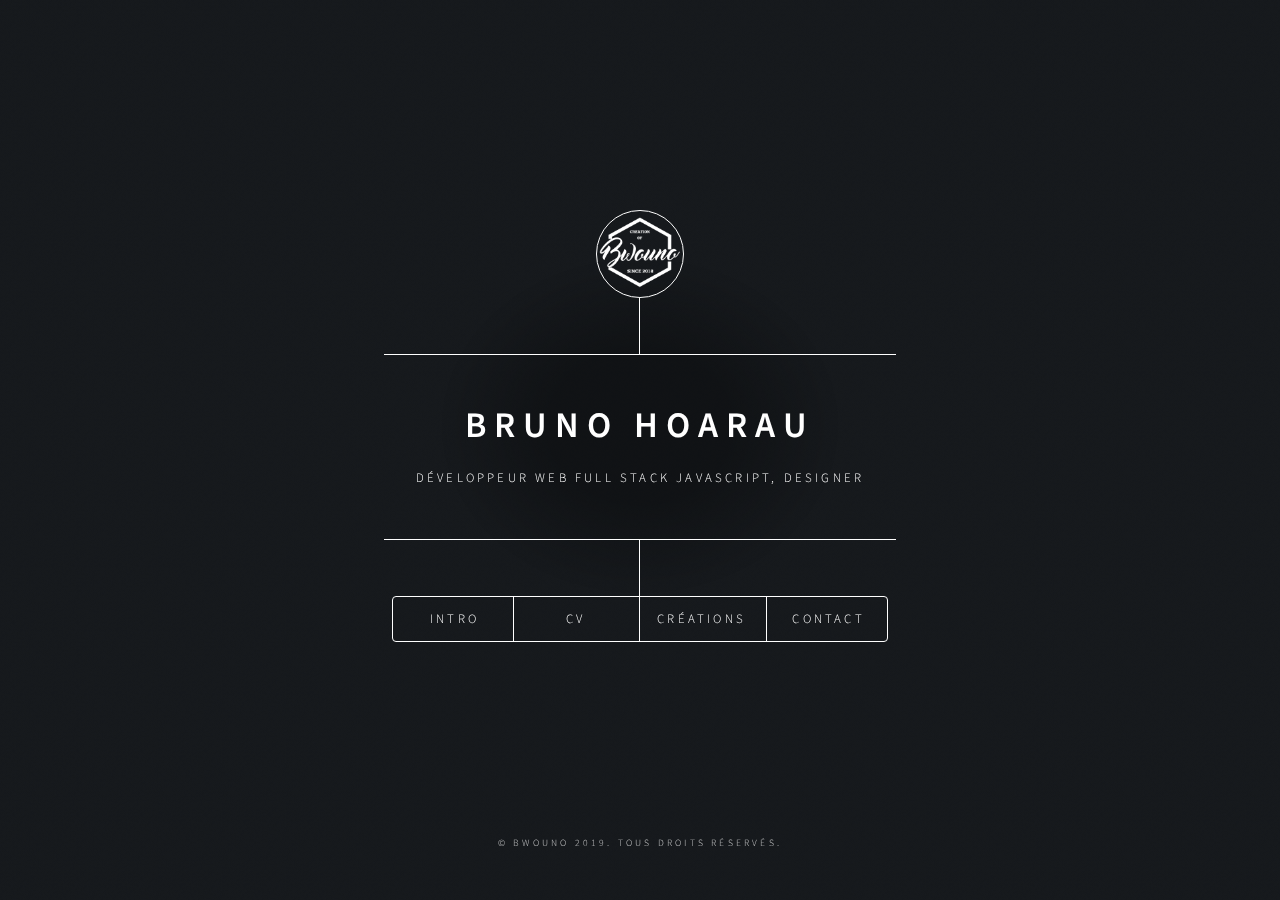
==== index.html @ 705d29bc "Modification" ====
<!DOCTYPE HTML>
<!--
	Dimension by HTML5 UP
	html5up.net | @ajlkn
	Free for personal and commercial use under the CCA 3.0 license (html5up.net/license)
-->
<html>
	<head>
		<title>Bwouno</title>
		<meta charset="utf-8" />
		<meta name="viewport" content="width=device-width, initial-scale=1, user-scalable=no" />
		<link rel="stylesheet" href="assets/css/main.css" />
		<noscript><link rel="stylesheet" href="assets/css/noscript.css" /></noscript>
	</head>
	<body class="is-preload">
		<!-- Wrapper -->
			<div id="wrapper">

				<!-- Header -->
					<header id="header">
						<div class="logo">
							<img class="bwouno" src="images/bwouno.png" alt="logo" />
						</div>
						<div class="content">
							<div class="inner">
								<h1>Bruno Hoarau</h1>
								<p>Développeur Web Full Stack Javascript, Designer</p>
							</div>
						</div>
						<nav>
							<ul>
								<li><a href="#intro">Intro</a></li>
								<li><a href="#work">CV</a></li>
								<li><a href="#about">Créations</a></li>
								<li><a href="#contact">Contact</a></li>
								<!--<li><a href="#elements">Elements</a></li>-->
							</ul>
						</nav>
					</header>

				<!-- Main -->
					<div id="main">

						<!-- Intro -->
							<article id="intro">
								<h2 class="major">Intro</h2>
								<span class="image main"><img src="https://i.imgur.com/Byw250e.jpg" alt="" /></span>
								<p>Autonome, volontaire et persévérant, mon caractère me permet de m’adapter et d’évoluer très facilement dans des environnements inconnus.</p>
								<p>Passionné par mon métier, je reste à l’affût des dernières tendances et technologies utilisées.</p>
								<p>Curieux, je voyage. Sensible à la musique et à l’art sous toutes ses formes, je suis très ouvert d’esprit.</p>
							</article>

						<!-- CV -->
							<article id="work">
								<h2 class="major">CV</h2>
								<span class="image main"><img src="https://i.imgur.com/6vfLPSN.jpg" alt="" /></span>
							</article>

						<!-- Designer -->
							<article id="about">
								<h2 class="major">Créations</h2>
								<span class="image main"><img src="https://i.imgur.com/cl1UXZg.jpg" alt="" /></span>
								<span class="image main"><img src="https://i.imgur.com/clFwcbD.png" alt="" /></span>
								<span class="image main"><img src="https://i.imgur.com/hlXhtGo.jpg" alt="" /></span>
								<span class="image main"><img src="https://i.imgur.com/LI7uKF0.png" alt="" /></span>
								<span class="image main"><img src="https://i.imgur.com/AqNNa9i.png" alt="" /></span>
								<span class="image main"><img src="https://i.imgur.com/81DN64m.png" alt="" /></span>
								<span class="image main"><img src="https://i.imgur.com/ZtAD7l5.png" alt="" /></span>
								<span class="image main"><img src="https://i.imgur.com/6vfLPSN.jpg" alt="" /></span>

							</article>

						<!-- Contact -->
							<article id="contact">
								<h2 class="major">Contact</h2>
								<form method="post" action="#">
									<div class="fields">
										<div class="field half">
											<label for="name">Name</label>
											<input type="text" name="name" id="name" />
										</div>
										<div class="field half">
											<label for="email">Email</label>
											<input type="text" name="email" id="email" />
										</div>
										<div class="field">
											<label for="message">Message</label>
											<textarea name="message" id="message" rows="4"></textarea>
										</div>
									</div>
									<ul class="actions">
										<li><input type="submit" value="Send Message" class="primary" /></li>
										<li><input type="reset" value="Reset" /></li>
									</ul>
								</form>
								<ul class="icons">
									<li><a href="https://www.facebook.com/bwouno" class="icon brands fa-facebook-f"><span class="label">Facebook</span></a></li>
									<li><a href="https://github.com/Bwouno" class="icon brands fa-github"><span class="label">GitHub</span></a></li>
									<li><a href="https://www.linkedin.com/in/bruno-hoarau-dev-web-full-stack-893066137/" class="icon brands fa-linkedin"><span class="label">Linkedin</span></a></li>
								</ul>
							</article>

						<!-- Elements -->
							<article id="elements">
								<h2 class="major">Elements</h2>

								<section>
									<h3 class="major">Text</h3>
									<p>This is <b>bold</b> and this is <strong>strong</strong>. This is <i>italic</i> and this is <em>emphasized</em>.
									This is <sup>superscript</sup> text and this is <sub>subscript</sub> text.
									This is <u>underlined</u> and this is code: <code>for (;;) { ... }</code>. Finally, <a href="#">this is a link</a>.</p>
									<hr />
									<h2>Heading Level 2</h2>
									<h3>Heading Level 3</h3>
									<h4>Heading Level 4</h4>
									<h5>Heading Level 5</h5>
									<h6>Heading Level 6</h6>
									<hr />
									<h4>Blockquote</h4>
									<blockquote>Fringilla nisl. Donec accumsan interdum nisi, quis tincidunt felis sagittis eget tempus euismod. Vestibulum ante ipsum primis in faucibus vestibulum. Blandit adipiscing eu felis iaculis volutpat ac adipiscing accumsan faucibus. Vestibulum ante ipsum primis in faucibus lorem ipsum dolor sit amet nullam adipiscing eu felis.</blockquote>
									<h4>Preformatted</h4>
									<pre><code>i = 0;

while (!deck.isInOrder()) {
    print 'Iteration ' + i;
    deck.shuffle();
    i++;
}

print 'It took ' + i + ' iterations to sort the deck.';</code></pre>
								</section>

								<section>
									<h3 class="major">Lists</h3>

									<h4>Unordered</h4>
									<ul>
										<li>Dolor pulvinar etiam.</li>
										<li>Sagittis adipiscing.</li>
										<li>Felis enim feugiat.</li>
									</ul>

									<h4>Alternate</h4>
									<ul class="alt">
										<li>Dolor pulvinar etiam.</li>
										<li>Sagittis adipiscing.</li>
										<li>Felis enim feugiat.</li>
									</ul>

									<h4>Ordered</h4>
									<ol>
										<li>Dolor pulvinar etiam.</li>
										<li>Etiam vel felis viverra.</li>
										<li>Felis enim feugiat.</li>
										<li>Dolor pulvinar etiam.</li>
										<li>Etiam vel felis lorem.</li>
										<li>Felis enim et feugiat.</li>
									</ol>
									<h4>Icons</h4>
									<ul class="icons">
										<li><a href="#" class="icon brands fa-twitter"><span class="label">Twitter</span></a></li>
										<li><a href="#" class="icon brands fa-facebook-f"><span class="label">Facebook</span></a></li>
										<li><a href="#" class="icon brands fa-instagram"><span class="label">Instagram</span></a></li>
										<li><a href="#" class="icon brands fa-github"><span class="label">Github</span></a></li>
									</ul>

									<h4>Actions</h4>
									<ul class="actions">
										<li><a href="#" class="button primary">Default</a></li>
										<li><a href="#" class="button">Default</a></li>
									</ul>
									<ul class="actions stacked">
										<li><a href="#" class="button primary">Default</a></li>
										<li><a href="#" class="button">Default</a></li>
									</ul>
								</section>
								<section>
									<h3 class="major">Form</h3>
									<form method="post" action="#">
										<div class="fields">
											<div class="field half">
												<label for="demo-name">Name</label>
												<input type="text" name="demo-name" id="demo-name" value="" placeholder="Jane Doe" />
											</div>
											<div class="field half">
												<label for="demo-email">Email</label>
												<input type="email" name="demo-email" id="demo-email" value="" placeholder="jane@untitled.tld" />
											</div>
											<div class="field">
												<label for="demo-category">Category</label>
												<select name="demo-category" id="demo-category">
													<option value="">-</option>
													<option value="1">Manufacturing</option>
													<option value="1">Shipping</option>
													<option value="1">Administration</option>
													<option value="1">Human Resources</option>
												</select>
											</div>
											<div class="field half">
												<input type="radio" id="demo-priority-low" name="demo-priority" checked>
												<label for="demo-priority-low">Low</label>
											</div>
											<div class="field half">
												<input type="radio" id="demo-priority-high" name="demo-priority">
												<label for="demo-priority-high">High</label>
											</div>
											<div class="field half">
												<input type="checkbox" id="demo-copy" name="demo-copy">
												<label for="demo-copy">Email me a copy</label>
											</div>
											<div class="field half">
												<input type="checkbox" id="demo-human" name="demo-human" checked>
												<label for="demo-human">Not a robot</label>
											</div>
											<div class="field">
												<label for="demo-message">Message</label>
												<textarea name="demo-message" id="demo-message" placeholder="Enter your message" rows="6"></textarea>
											</div>
										</div>
										<ul class="actions">
											<li><input type="submit" value="Send Message" class="primary" /></li>
											<li><input type="reset" value="Reset" /></li>
										</ul>
									</form>
								</section>

							</article>

					</div>

				<!-- Footer -->
					<footer id="footer">
						<p class="copyright">&copy; Bwouno 2019. Tous droits réservés.</p>
					</footer>

			</div>

		<!-- BG -->
			<div id="bg"></div>

		<!-- Scripts -->
			<script src="assets/js/jquery.min.js"></script>
			<script src="assets/js/browser.min.js"></script>
			<script src="assets/js/breakpoints.min.js"></script>
			<script src="assets/js/util.js"></script>
			<script src="assets/js/main.js"></script>

	</body>
</html>
---- assets/css/main.css ----
@import url(fontawesome-all.min.css);
@import url("https://fonts.googleapis.com/css?family=Source+Sans+Pro:300italic,600italic,300,600");

/*
	Dimension by HTML5 UP
	html5up.net | @ajlkn
	Free for personal and commercial use under the CCA 3.0 license (html5up.net/license)
*/

html, body, div, span, applet, object,
iframe, h1, h2, h3, h4, h5, h6, p, blockquote,
pre, a, abbr, acronym, address, big, cite,
code, del, dfn, em, img, ins, kbd, q, s, samp,
small, strike, strong, sub, sup, tt, var, b,
u, i, center, dl, dt, dd, ol, ul, li, fieldset,
form, label, legend, table, caption, tbody,
tfoot, thead, tr, th, td, article, aside,
canvas, details, embed, figure, figcaption,
footer, header, hgroup, menu, nav, output, ruby,
section, summary, time, mark, audio, video {
	margin: 0;
	padding: 0;
	border: 0;
	font-size: 100%;
	font: inherit;
	vertical-align: baseline;}

article, aside, details, figcaption, figure,
footer, header, hgroup, menu, nav, section {
	display: block;}

body {
	line-height: 1;
}

.is-preload{
	background-image: url(https://i.imgur.com/sg4JMGF.jpg);
}

ol, ul {
	list-style: none;
}

blockquote, q {
	quotes: none;
}

	blockquote:before, blockquote:after, q:before, q:after {
		content: '';
		content: none;
	}

table {
	border-collapse: collapse;
	border-spacing: 0;
}

body {
	-webkit-text-size-adjust: none;
}

mark {
	background-color: transparent;
	color: inherit;
}

input::-moz-focus-inner {
	border: 0;
	padding: 0;
}

input, select, textarea {
	-moz-appearance: none;
	-webkit-appearance: none;
	-ms-appearance: none;
	appearance: none;
}

img.bwouno {
    width: 100%;
}

/* Basic */

	@-ms-viewport {
		width: device-width;
	}

	@media screen and (max-width: 480px) {

		html, body {
			min-width: 320px;
		}

	}

	html {
		box-sizing: border-box;
	}

	*, *:before, *:after {
		box-sizing: inherit;
	}

	body {
		background: #1b1f22;
	}

		body.is-preload *, body.is-preload *:before, body.is-preload *:after {
			-moz-animation: none !important;
			-webkit-animation: none !important;
			-ms-animation: none !important;
			animation: none !important;
			-moz-transition: none !important;
			-webkit-transition: none !important;
			-ms-transition: none !important;
			transition: none !important;
		}

/* Type */

	html {
		font-size: 16pt;
	}

		@media screen and (max-width: 1680px) {

			html {
				font-size: 12pt;
			}

		}

		@media screen and (max-width: 736px) {

			html {
				font-size: 11pt;
			}

		}

		@media screen and (max-width: 360px) {

			html {
				font-size: 10pt;
			}

		}

	body, input, select, textarea {
		color: #ffffff;
		font-family: "Source Sans Pro", sans-serif;
		font-weight: 300;
		font-size: 1rem;
		line-height: 1.65;
	}

	a {
		-moz-transition: color 0.2s ease-in-out, background-color 0.2s ease-in-out, border-bottom-color 0.2s ease-in-out;
		-webkit-transition: color 0.2s ease-in-out, background-color 0.2s ease-in-out, border-bottom-color 0.2s ease-in-out;
		-ms-transition: color 0.2s ease-in-out, background-color 0.2s ease-in-out, border-bottom-color 0.2s ease-in-out;
		transition: color 0.2s ease-in-out, background-color 0.2s ease-in-out, border-bottom-color 0.2s ease-in-out;
		border-bottom: dotted 1px rgba(255, 255, 255, 0.5);
		text-decoration: none;
		color: inherit;
	}

		a:hover {
			border-bottom-color: transparent;
		}

	strong, b {
		color: #ffffff;
		font-weight: 600;
	}

	em, i {
		font-style: italic;
	}

	p {
		margin: 0 0 2rem 0;
	}

	h1, h2, h3, h4, h5, h6 {
		color: #ffffff;
		font-weight: 600;
		line-height: 1.5;
		margin: 0 0 1rem 0;
		text-transform: uppercase;
		letter-spacing: 0.2rem;
	}

		h1 a, h2 a, h3 a, h4 a, h5 a, h6 a {
			color: inherit;
			text-decoration: none;
		}

		h1.major, h2.major, h3.major, h4.major, h5.major, h6.major {
			border-bottom: solid 1px #ffffff;
			width: -moz-max-content;
			width: -webkit-max-content;
			width: -ms-max-content;
			width: max-content;
			padding-bottom: 0.5rem;
			margin: 0 0 2rem 0;
		}

	h1 {
		font-size: 2.25rem;
		line-height: 1.3;
		letter-spacing: 0.5rem;
	}

	h2 {
		font-size: 1.5rem;
		line-height: 1.4;
		letter-spacing: 0.5rem;
	}

	h3 {
		font-size: 1rem;
	}

	h4 {
		font-size: 0.8rem;
	}

	h5 {
		font-size: 0.7rem;
	}

	h6 {
		font-size: 0.6rem;
	}

	@media screen and (max-width: 736px) {

		h1 {
			font-size: 1.75rem;
			line-height: 1.4;
		}

		h2 {
			font-size: 1.25em;
			line-height: 1.5;
		}

	}

	sub {
		font-size: 0.8rem;
		position: relative;
		top: 0.5rem;
	}

	sup {
		font-size: 0.8rem;
		position: relative;
		top: -0.5rem;
	}

	blockquote {
		border-left: solid 4px #ffffff;
		font-style: italic;
		margin: 0 0 2rem 0;
		padding: 0.5rem 0 0.5rem 2rem;
	}

	code {
		background: rgba(255, 255, 255, 0.075);
		border-radius: 4px;
		font-family: "Courier New", monospace;
		font-size: 0.9rem;
		margin: 0 0.25rem;
		padding: 0.25rem 0.65rem;
	}

	pre {
		-webkit-overflow-scrolling: touch;
		font-family: "Courier New", monospace;
		font-size: 0.9rem;
		margin: 0 0 2rem 0;
	}

		pre code {
			display: block;
			line-height: 1.75;
			padding: 1rem 1.5rem;
			overflow-x: auto;
		}

	hr {
		border: 0;
		border-bottom: solid 1px #ffffff;
		margin: 2.75rem 0;
	}

	.align-left {
		text-align: left;
	}

	.align-center {
		text-align: center;
	}

	.align-right {
		text-align: right;
	}

/* Form */

	form {
		margin: 0 0 2rem 0;
	}

		form > :last-child {
			margin-bottom: 0;
		}

		form > .fields {
			display: -moz-flex;
			display: -webkit-flex;
			display: -ms-flex;
			display: flex;
			-moz-flex-wrap: wrap;
			-webkit-flex-wrap: wrap;
			-ms-flex-wrap: wrap;
			flex-wrap: wrap;
			width: calc(100% + 3rem);
			margin: -1.5rem 0 2rem -1.5rem;
		}

			form > .fields > .field {
				-moz-flex-grow: 0;
				-webkit-flex-grow: 0;
				-ms-flex-grow: 0;
				flex-grow: 0;
				-moz-flex-shrink: 0;
				-webkit-flex-shrink: 0;
				-ms-flex-shrink: 0;
				flex-shrink: 0;
				padding: 1.5rem 0 0 1.5rem;
				width: calc(100% - 1.5rem);
			}

				form > .fields > .field.half {
					width: calc(50% - 0.75rem);
				}

				form > .fields > .field.third {
					width: calc(100%/3 - 0.5rem);
				}

				form > .fields > .field.quarter {
					width: calc(25% - 0.375rem);
				}

		@media screen and (max-width: 480px) {

			form > .fields {
				width: calc(100% + 3rem);
				margin: -1.5rem 0 2rem -1.5rem;
			}

				form > .fields > .field {
					padding: 1.5rem 0 0 1.5rem;
					width: calc(100% - 1.5rem);
				}

					form > .fields > .field.half {
						width: calc(100% - 1.5rem);
					}

					form > .fields > .field.third {
						width: calc(100% - 1.5rem);
					}

					form > .fields > .field.quarter {
						width: calc(100% - 1.5rem);
					}

		}

	label {
		color: #ffffff;
		display: block;
		font-size: 0.8rem;
		font-weight: 300;
		letter-spacing: 0.2rem;
		line-height: 1.5;
		margin: 0 0 1rem 0;
		text-transform: uppercase;
	}

	input[type="text"],
	input[type="password"],
	input[type="email"],
	input[type="tel"],
	select,
	textarea {
		-moz-appearance: none;
		-webkit-appearance: none;
		-ms-appearance: none;
		appearance: none;
		-moz-transition: border-color 0.2s ease-in-out, box-shadow 0.2s ease-in-out, background-color 0.2s ease-in-out;
		-webkit-transition: border-color 0.2s ease-in-out, box-shadow 0.2s ease-in-out, background-color 0.2s ease-in-out;
		-ms-transition: border-color 0.2s ease-in-out, box-shadow 0.2s ease-in-out, background-color 0.2s ease-in-out;
		transition: border-color 0.2s ease-in-out, box-shadow 0.2s ease-in-out, background-color 0.2s ease-in-out;
		background-color: transparent;
		border-radius: 4px;
		border: solid 1px #ffffff;
		color: inherit;
		display: block;
		outline: 0;
		padding: 0 1rem;
		text-decoration: none;
		width: 100%;
	}

		input[type="text"]:invalid,
		input[type="password"]:invalid,
		input[type="email"]:invalid,
		input[type="tel"]:invalid,
		select:invalid,
		textarea:invalid {
			box-shadow: none;
		}

		input[type="text"]:focus,
		input[type="password"]:focus,
		input[type="email"]:focus,
		input[type="tel"]:focus,
		select:focus,
		textarea:focus {
			background: rgba(255, 255, 255, 0.075);
			border-color: #ffffff;
			box-shadow: 0 0 0 1px #ffffff;
		}

	select {
		background-image: url("data:image/svg+xml;charset=utf8,%3Csvg xmlns='http://www.w3.org/2000/svg' width='40' height='40' preserveAspectRatio='none' viewBox='0 0 40 40'%3E%3Cpath d='M9.4,12.3l10.4,10.4l10.4-10.4c0.2-0.2,0.5-0.4,0.9-0.4c0.3,0,0.6,0.1,0.9,0.4l3.3,3.3c0.2,0.2,0.4,0.5,0.4,0.9 c0,0.4-0.1,0.6-0.4,0.9L20.7,31.9c-0.2,0.2-0.5,0.4-0.9,0.4c-0.3,0-0.6-0.1-0.9-0.4L4.3,17.3c-0.2-0.2-0.4-0.5-0.4-0.9 c0-0.4,0.1-0.6,0.4-0.9l3.3-3.3c0.2-0.2,0.5-0.4,0.9-0.4S9.1,12.1,9.4,12.3z' fill='%23ffffff' /%3E%3C/svg%3E");
		background-size: 1.25rem;
		background-repeat: no-repeat;
		background-position: calc(100% - 1rem) center;
		height: 2.75rem;
		padding-right: 2.75rem;
		text-overflow: ellipsis;
	}

		select option {
			color: #ffffff;
			background: #1b1f22;
		}

		select:focus::-ms-value {
			background-color: transparent;
		}

		select::-ms-expand {
			display: none;
		}

	input[type="text"],
	input[type="password"],
	input[type="email"],
	select {
		height: 2.75rem;
	}

	textarea {
		padding: 0.75rem 1rem;
	}

	input[type="checkbox"],
	input[type="radio"] {
		-moz-appearance: none;
		-webkit-appearance: none;
		-ms-appearance: none;
		appearance: none;
		display: block;
		float: left;
		margin-right: -2rem;
		opacity: 0;
		width: 1rem;
		z-index: -1;
	}

		input[type="checkbox"] + label,
		input[type="radio"] + label {
			text-decoration: none;
			-moz-user-select: none;
			-webkit-user-select: none;
			-ms-user-select: none;
			user-select: none;
			color: #ffffff;
			cursor: pointer;
			display: inline-block;
			font-size: 0.8rem;
			font-weight: 300;
			margin: 0 0 0.5rem 0;
			padding-left: 2.65rem;
			padding-right: 0.75rem;
			position: relative;
		}

			input[type="checkbox"] + label:before,
			input[type="radio"] + label:before {
				-moz-osx-font-smoothing: grayscale;
				-webkit-font-smoothing: antialiased;
				display: inline-block;
				font-style: normal;
				font-variant: normal;
				text-rendering: auto;
				line-height: 1;
				text-transform: none !important;
				font-family: 'Font Awesome 5 Free';
				font-weight: 900;
			}

			input[type="checkbox"] + label:before,
			input[type="radio"] + label:before {
				-moz-transition: border-color 0.2s ease-in-out, box-shadow 0.2s ease-in-out, background-color 0.2s ease-in-out;
				-webkit-transition: border-color 0.2s ease-in-out, box-shadow 0.2s ease-in-out, background-color 0.2s ease-in-out;
				-ms-transition: border-color 0.2s ease-in-out, box-shadow 0.2s ease-in-out, background-color 0.2s ease-in-out;
				transition: border-color 0.2s ease-in-out, box-shadow 0.2s ease-in-out, background-color 0.2s ease-in-out;
				border-radius: 4px;
				border: solid 1px #ffffff;
				content: '';
				display: inline-block;
				height: 1.65rem;
				left: 0;
				line-height: 1.65rem;
				position: absolute;
				text-align: center;
				top: -0.15rem;
				width: 1.65rem;
			}

		input[type="checkbox"]:checked + label:before,
		input[type="radio"]:checked + label:before {
			background: #ffffff !important;
			border-color: #ffffff !important;
			color: #1b1f22;
			content: '\f00c';
		}

		input[type="checkbox"]:focus + label:before,
		input[type="radio"]:focus + label:before {
			background: rgba(255, 255, 255, 0.075);
			border-color: #ffffff;
			box-shadow: 0 0 0 1px #ffffff;
		}

	input[type="checkbox"] + label:before {
		border-radius: 4px;
	}

	input[type="radio"] + label:before {
		border-radius: 100%;
	}

	::-webkit-input-placeholder {
		color: rgba(255, 255, 255, 0.5) !important;
		opacity: 1.0;
	}

	:-moz-placeholder {
		color: rgba(255, 255, 255, 0.5) !important;
		opacity: 1.0;
	}

	::-moz-placeholder {
		color: rgba(255, 255, 255, 0.5) !important;
		opacity: 1.0;
	}

	:-ms-input-placeholder {
		color: rgba(255, 255, 255, 0.5) !important;
		opacity: 1.0;
	}

	.formerize-placeholder {
		color: rgba(255, 255, 255, 0.5) !important;
		opacity: 1.0;
	}

/* Box */

	.box {
		border-radius: 4px;
		border: solid 1px #ffffff;
		margin-bottom: 2rem;
		padding: 1.5em;
	}

		.box > :last-child,
		.box > :last-child > :last-child,
		.box > :last-child > :last-child > :last-child {
			margin-bottom: 0;
		}

		.box.alt {
			border: 0;
			border-radius: 0;
			padding: 0;
		}

/* Icon */

	.icon {
		text-decoration: none;
		border-bottom: none;
		position: relative;
	}

		.icon:before {
			-moz-osx-font-smoothing: grayscale;
			-webkit-font-smoothing: antialiased;
			display: inline-block;
			font-style: normal;
			font-variant: normal;
			text-rendering: auto;
			line-height: 1;
			text-transform: none !important;
			font-family: 'Font Awesome 5 Free';
			font-weight: 400;
		}

		.icon > .label {
			display: none;
		}

		.icon:before {
			line-height: inherit;
		}

		.icon.solid:before {
			font-weight: 900;
		}

		.icon.brands:before {
			font-family: 'Font Awesome 5 Brands';
		}

/* Image */

	.image {
		border-radius: 4px;
		border: 0;
		display: inline-block;
		position: relative;
	}

		.image:before {
			pointer-events: none;
			background-image: url("../../images/overlay.png");
			background-color: rgba(19, 21, 25, 0.5);
			border-radius: 4px;
			content: '';
			display: block;
			height: 100%;
			left: 0;
			opacity: 0.5;
			position: absolute;
			top: 0;
			width: 100%;
		}

		.image img {
			border-radius: 4px;
			display: block;
		}

		.image.left, .image.right {
			max-width: 40%;
		}

			.image.left img, .image.right img {
				width: 100%;
			}

		.image.left {
			float: left;
			padding: 0 1.5em 1em 0;
			top: 0.25em;
		}

		.image.right {
			float: right;
			padding: 0 0 1em 1.5em;
			top: 0.25em;
		}

		.image.fit {
			display: block;
			margin: 0 0 2rem 0;
			width: 100%;
		}

			.image.fit img {
				object-fit: cover;
			}

		.image.main {
			display: block;
			margin: 2.5rem 0;
			width: 100%;
		}

			.image.main img {
				width: 100%;
			}

		@media screen and (max-width: 736px) {

			.image.main {
				margin: 2rem 0;
			}

		}

		@media screen and (max-width: 480px) {

			.image.main {
				margin: 1.5rem 0;
			}

		}

/* List */

	ol {
		list-style: decimal;
		margin: 0 0 2rem 0;
		padding-left: 1.25em;
	}

		ol li {
			padding-left: 0.25em;
		}

	ul {
		list-style: disc;
		margin: 0 0 2rem 0;
		padding-left: 1em;
	}

		ul li {
			padding-left: 0.5em;
		}

		ul.alt {
			list-style: none;
			padding-left: 0;
		}

			ul.alt li {
				border-top: solid 1px #ffffff;
				padding: 0.5em 0;
			}

				ul.alt li:first-child {
					border-top: 0;
					padding-top: 0;
				}

	dl {
		margin: 0 0 2rem 0;
	}

		dl dt {
			display: block;
			font-weight: 600;
			margin: 0 0 1rem 0;
		}

		dl dd {
			margin-left: 2rem;
		}

/* Actions */

	ul.actions {
		display: -moz-flex;
		display: -webkit-flex;
		display: -ms-flex;
		display: flex;
		cursor: default;
		list-style: none;
		margin-left: -1rem;
		padding-left: 0;
	}

		ul.actions li {
			padding: 0 0 0 1rem;
			vertical-align: middle;
		}

		ul.actions.special {
			-moz-justify-content: center;
			-webkit-justify-content: center;
			-ms-justify-content: center;
			justify-content: center;
			width: 100%;
			margin-left: 0;
		}

			ul.actions.special li:first-child {
				padding-left: 0;
			}

		ul.actions.stacked {
			-moz-flex-direction: column;
			-webkit-flex-direction: column;
			-ms-flex-direction: column;
			flex-direction: column;
			margin-left: 0;
		}

			ul.actions.stacked li {
				padding: 1.3rem 0 0 0;
			}

				ul.actions.stacked li:first-child {
					padding-top: 0;
				}

		ul.actions.fit {
			width: calc(100% + 1rem);
		}

			ul.actions.fit li {
				-moz-flex-grow: 1;
				-webkit-flex-grow: 1;
				-ms-flex-grow: 1;
				flex-grow: 1;
				-moz-flex-shrink: 1;
				-webkit-flex-shrink: 1;
				-ms-flex-shrink: 1;
				flex-shrink: 1;
				width: 100%;
			}

				ul.actions.fit li > * {
					width: 100%;
				}

			ul.actions.fit.stacked {
				width: 100%;
			}

		@media screen and (max-width: 480px) {

			ul.actions:not(.fixed) {
				-moz-flex-direction: column;
				-webkit-flex-direction: column;
				-ms-flex-direction: column;
				flex-direction: column;
				margin-left: 0;
				width: 100% !important;
			}

				ul.actions:not(.fixed) li {
					-moz-flex-grow: 1;
					-webkit-flex-grow: 1;
					-ms-flex-grow: 1;
					flex-grow: 1;
					-moz-flex-shrink: 1;
					-webkit-flex-shrink: 1;
					-ms-flex-shrink: 1;
					flex-shrink: 1;
					padding: 1rem 0 0 0;
					text-align: center;
					width: 100%;
				}

					ul.actions:not(.fixed) li > * {
						width: 100%;
					}

					ul.actions:not(.fixed) li:first-child {
						padding-top: 0;
					}

					ul.actions:not(.fixed) li input[type="submit"],
					ul.actions:not(.fixed) li input[type="reset"],
					ul.actions:not(.fixed) li input[type="button"],
					ul.actions:not(.fixed) li button,
					ul.actions:not(.fixed) li .button {
						width: 100%;
					}

						ul.actions:not(.fixed) li input[type="submit"].icon:before,
						ul.actions:not(.fixed) li input[type="reset"].icon:before,
						ul.actions:not(.fixed) li input[type="button"].icon:before,
						ul.actions:not(.fixed) li button.icon:before,
						ul.actions:not(.fixed) li .button.icon:before {
							margin-left: -0.5em;
						}

		}

/* Icons */

	ul.icons {
		cursor: default;
		list-style: none;
		padding-left: 0;
	}

		ul.icons li {
			display: inline-block;
			padding: 0 0.75em 0 0;
		}

			ul.icons li:last-child {
				padding-right: 0;
			}

			ul.icons li a {
				border-radius: 100%;
				box-shadow: inset 0 0 0 1px #ffffff;
				display: inline-block;
				height: 2.25rem;
				line-height: 2.25rem;
				text-align: center;
				width: 2.25rem;
			}

				ul.icons li a:hover {
					background-color: rgba(255, 255, 255, 0.075);
				}

				ul.icons li a:active {
					background-color: rgba(255, 255, 255, 0.175);
				}

/* Table */

	.table-wrapper {
		-webkit-overflow-scrolling: touch;
		overflow-x: auto;
	}

	table {
		margin: 0 0 2rem 0;
		width: 100%;
	}

		table tbody tr {
			border: solid 1px #ffffff;
			border-left: 0;
			border-right: 0;
		}

			table tbody tr:nth-child(2n + 1) {
				background-color: rgba(255, 255, 255, 0.075);
			}

		table td {
			padding: 0.75em 0.75em;
		}

		table th {
			color: #ffffff;
			font-size: 0.9em;
			font-weight: 600;
			padding: 0 0.75em 0.75em 0.75em;
			text-align: left;
		}

		table thead {
			border-bottom: solid 2px #ffffff;
		}

		table tfoot {
			border-top: solid 2px #ffffff;
		}

		table.alt {
			border-collapse: separate;
		}

			table.alt tbody tr td {
				border: solid 1px #ffffff;
				border-left-width: 0;
				border-top-width: 0;
			}

				table.alt tbody tr td:first-child {
					border-left-width: 1px;
				}

			table.alt tbody tr:first-child td {
				border-top-width: 1px;
			}

			table.alt thead {
				border-bottom: 0;
			}

			table.alt tfoot {
				border-top: 0;
			}

/* Button */

	input[type="submit"],
	input[type="reset"],
	input[type="button"],
	button,
	.button {
		-moz-appearance: none;
		-webkit-appearance: none;
		-ms-appearance: none;
		appearance: none;
		-moz-transition: background-color 0.2s ease-in-out, color 0.2s ease-in-out;
		-webkit-transition: background-color 0.2s ease-in-out, color 0.2s ease-in-out;
		-ms-transition: background-color 0.2s ease-in-out, color 0.2s ease-in-out;
		transition: background-color 0.2s ease-in-out, color 0.2s ease-in-out;
		background-color: transparent;
		border-radius: 4px;
		border: 0;
		box-shadow: inset 0 0 0 1px #ffffff;
		color: #ffffff !important;
		cursor: pointer;
		display: inline-block;
		font-size: 0.8rem;
		font-weight: 300;
		height: 2.75rem;
		letter-spacing: 0.2rem;
		line-height: 2.75rem;
		outline: 0;
		padding: 0 1.25rem 0 1.35rem;
		text-align: center;
		text-decoration: none;
		text-transform: uppercase;
		white-space: nowrap;
	}

		input[type="submit"]:hover,
		input[type="reset"]:hover,
		input[type="button"]:hover,
		button:hover,
		.button:hover {
			background-color: rgba(255, 255, 255, 0.075);
		}

		input[type="submit"]:active,
		input[type="reset"]:active,
		input[type="button"]:active,
		button:active,
		.button:active {
			background-color: rgba(255, 255, 255, 0.175);
		}

		input[type="submit"].icon:before,
		input[type="reset"].icon:before,
		input[type="button"].icon:before,
		button.icon:before,
		.button.icon:before {
			margin-right: 0.5em;
		}

		input[type="submit"].fit,
		input[type="reset"].fit,
		input[type="button"].fit,
		button.fit,
		.button.fit {
			width: 100%;
		}

		input[type="submit"].small,
		input[type="reset"].small,
		input[type="button"].small,
		button.small,
		.button.small {
			font-size: 0.6rem;
			height: 2.0625rem;
			line-height: 2.0625rem;
		}

		input[type="submit"].primary,
		input[type="reset"].primary,
		input[type="button"].primary,
		button.primary,
		.button.primary {
			background-color: #ffffff;
			color: #1b1f22 !important;
			font-weight: 600;
		}

		input[type="submit"].disabled, input[type="submit"]:disabled,
		input[type="reset"].disabled,
		input[type="reset"]:disabled,
		input[type="button"].disabled,
		input[type="button"]:disabled,
		button.disabled,
		button:disabled,
		.button.disabled,
		.button:disabled {
			pointer-events: none;
			cursor: default;
			opacity: 0.25;
		}

	input[type="submit"],
	input[type="reset"],
	input[type="button"],
	button {
		line-height: calc(2.75rem - 2px);
	}

/* BG */

	#bg {
		-moz-transform: scale(1.0);
		-webkit-transform: scale(1.0);
		-ms-transform: scale(1.0);
		transform: scale(1.0);
		-webkit-backface-visibility: hidden;
		position: fixed;
		top: 0;
		left: 0;
		width: 100%;
		height: 100vh;
		z-index: 1;
	}

		#bg:before, #bg:after {
			content: '';
			display: block;
			position: absolute;
			top: 0;
			left: 0;
			width: 100%;
			height: 100%;
		}

		#bg:before {
			-moz-transition: background-color 2.5s ease-in-out;
			-webkit-transition: background-color 2.5s ease-in-out;
			-ms-transition: background-color 2.5s ease-in-out;
			transition: background-color 2.5s ease-in-out;
			-moz-transition-delay: 0.75s;
			-webkit-transition-delay: 0.75s;
			-ms-transition-delay: 0.75s;
			transition-delay: 0.75s;
			background-image: linear-gradient(to top, rgba(19, 21, 25, 0.5), rgba(19, 21, 25, 0.5)), url("../../images/overlay.png");
			background-size: auto,
 256px 256px;
			background-position: center,
 center;
			background-repeat: no-repeat,
 repeat;
			z-index: 2;
		}

		#bg:after {
			-moz-transform: scale(1.125);
			-webkit-transform: scale(1.125);
			-ms-transform: scale(1.125);
			transform: scale(1.125);
			-moz-transition: -moz-transform 0.325s ease-in-out, -moz-filter 0.325s ease-in-out;
			-webkit-transition: -webkit-transform 0.325s ease-in-out, -webkit-filter 0.325s ease-in-out;
			-ms-transition: -ms-transform 0.325s ease-in-out, -ms-filter 0.325s ease-in-out;
			transition: transform 0.325s ease-in-out, filter 0.325s ease-in-out;
			background-image: url("../../images/bg.jpg");
			background-position: center;
			background-size: cover;
			background-repeat: no-repeat;
			z-index: 1;
			background-image: url(https://i.imgur.com/X0aKPt2.jpg);
		}

		body.is-article-visible #bg:after {
			-moz-transform: scale(1.0825);
			-webkit-transform: scale(1.0825);
			-ms-transform: scale(1.0825);
			transform: scale(1.0825);
			-moz-filter: blur(0.2rem);
			-webkit-filter: blur(0.2rem);
			-ms-filter: blur(0.2rem);
			filter: blur(0.2rem);
		}

		body.is-preload #bg:before {
			background-color: #000000;
		}

/* Wrapper */

	#wrapper {
		display: -moz-flex;
		display: -webkit-flex;
		display: -ms-flex;
		display: flex;
		-moz-flex-direction: column;
		-webkit-flex-direction: column;
		-ms-flex-direction: column;
		flex-direction: column;
		-moz-align-items: center;
		-webkit-align-items: center;
		-ms-align-items: center;
		align-items: center;
		-moz-justify-content: space-between;
		-webkit-justify-content: space-between;
		-ms-justify-content: space-between;
		justify-content: space-between;
		position: relative;
		min-height: 100vh;
		width: 100%;
		padding: 4rem 2rem;
		z-index: 3;
	}

		#wrapper:before {
			content: '';
			display: block;
		}

		@media screen and (max-width: 1680px) {

			#wrapper {
				padding: 3rem 2rem;
			}

		}

		@media screen and (max-width: 736px) {

			#wrapper {
				padding: 2rem 1rem;
			}

		}

		@media screen and (max-width: 480px) {

			#wrapper {
				padding: 1rem;
			}

		}

/* Header */

	#header {
		display: -moz-flex;
		display: -webkit-flex;
		display: -ms-flex;
		display: flex;
		-moz-flex-direction: column;
		-webkit-flex-direction: column;
		-ms-flex-direction: column;
		flex-direction: column;
		-moz-align-items: center;
		-webkit-align-items: center;
		-ms-align-items: center;
		align-items: center;
		-moz-transition: -moz-transform 0.325s ease-in-out, -moz-filter 0.325s ease-in-out, opacity 0.325s ease-in-out;
		-webkit-transition: -webkit-transform 0.325s ease-in-out, -webkit-filter 0.325s ease-in-out, opacity 0.325s ease-in-out;
		-ms-transition: -ms-transform 0.325s ease-in-out, -ms-filter 0.325s ease-in-out, opacity 0.325s ease-in-out;
		transition: transform 0.325s ease-in-out, filter 0.325s ease-in-out, opacity 0.325s ease-in-out;
		background-image: -moz-radial-gradient(rgba(0, 0, 0, 0.25) 25%, rgba(0, 0, 0, 0) 55%);
		background-image: -webkit-radial-gradient(rgba(0, 0, 0, 0.25) 25%, rgba(0, 0, 0, 0) 55%);
		background-image: -ms-radial-gradient(rgba(0, 0, 0, 0.25) 25%, rgba(0, 0, 0, 0) 55%);
		background-image: radial-gradient(rgba(0, 0, 0, 0.25) 25%, rgba(0, 0, 0, 0) 55%);
		max-width: 100%;
		text-align: center;
	}

		#header > * {
			-moz-transition: opacity 0.325s ease-in-out;
			-webkit-transition: opacity 0.325s ease-in-out;
			-ms-transition: opacity 0.325s ease-in-out;
			transition: opacity 0.325s ease-in-out;
			position: relative;
			margin-top: 3.5rem;
		}

			#header > *:before {
				content: '';
				display: block;
				position: absolute;
				top: calc(-3.5rem - 1px);
				left: calc(50% - 1px);
				width: 1px;
				height: calc(3.5rem + 1px);
				background: #ffffff;
			}

		#header > :first-child {
			margin-top: 0;
		}

			#header > :first-child:before {
				display: none;
			}

		#header .logo {
			width: 5.5rem;
			height: 5.5rem;
			line-height: 5.5rem;
			border: solid 1px #ffffff;
			border-radius: 100%;
		}

			#header .logo .icon:before {
				font-size: 2rem;
			}

		#header .content {
			border-style: solid;
			border-color: #ffffff;
			border-top-width: 1px;
			border-bottom-width: 1px;
			max-width: 100%;
		}

			#header .content .inner {
				-moz-transition: max-height 0.75s ease, padding 0.75s ease, opacity 0.325s ease-in-out;
				-webkit-transition: max-height 0.75s ease, padding 0.75s ease, opacity 0.325s ease-in-out;
				-ms-transition: max-height 0.75s ease, padding 0.75s ease, opacity 0.325s ease-in-out;
				transition: max-height 0.75s ease, padding 0.75s ease, opacity 0.325s ease-in-out;
				-moz-transition-delay: 0.25s;
				-webkit-transition-delay: 0.25s;
				-ms-transition-delay: 0.25s;
				transition-delay: 0.25s;
				padding: 3rem 2rem;
				max-height: 40rem;
				overflow: hidden;
			}

				#header .content .inner > :last-child {
					margin-bottom: 0;
				}

			#header .content p {
				text-transform: uppercase;
				letter-spacing: 0.2rem;
				font-size: 0.8rem;
				line-height: 2;
			}

		#header nav ul {
			display: -moz-flex;
			display: -webkit-flex;
			display: -ms-flex;
			display: flex;
			margin-bottom: 0;
			list-style: none;
			padding-left: 0;
			border: solid 1px #ffffff;
			border-radius: 4px;
		}

			#header nav ul li {
				padding-left: 0;
				border-left: solid 1px #ffffff;
			}

				#header nav ul li:first-child {
					border-left: 0;
				}

				#header nav ul li a {
					display: block;
					min-width: 7.5rem;
					height: 2.75rem;
					line-height: 2.75rem;
					padding: 0 1.25rem 0 1.45rem;
					text-transform: uppercase;
					letter-spacing: 0.2rem;
					font-size: 0.8rem;
					border-bottom: 0;
				}

					#header nav ul li a:hover {
						background-color: rgba(255, 255, 255, 0.075);
					}

					#header nav ul li a:active {
						background-color: rgba(255, 255, 255, 0.175);
					}

		#header nav.use-middle:after {
			content: '';
			display: block;
			position: absolute;
			top: 0;
			left: calc(50% - 1px);
			width: 1px;
			height: 100%;
			background: #ffffff;
		}

		#header nav.use-middle ul li.is-middle {
			border-left: 0;
		}

		body.is-article-visible #header {
			-moz-transform: scale(0.95);
			-webkit-transform: scale(0.95);
			-ms-transform: scale(0.95);
			transform: scale(0.95);
			-moz-filter: blur(0.1rem);
			-webkit-filter: blur(0.1rem);
			-ms-filter: blur(0.1rem);
			filter: blur(0.1rem);
			opacity: 0;
		}

		body.is-preload #header {
			-moz-filter: blur(0.125rem);
			-webkit-filter: blur(0.125rem);
			-ms-filter: blur(0.125rem);
			filter: blur(0.125rem);
		}

			body.is-preload #header > * {
				opacity: 0;
			}

			body.is-preload #header .content .inner {
				max-height: 0;
				padding-top: 0;
				padding-bottom: 0;
				opacity: 0;
			}

		@media screen and (max-width: 980px) {

			#header .content p br {
				display: none;
			}

		}

		@media screen and (max-width: 736px) {

			#header > * {
				margin-top: 2rem;
			}

				#header > *:before {
					top: calc(-2rem - 1px);
					height: calc(2rem + 1px);
				}

			#header .logo {
				width: 4.75rem;
				height: 4.75rem;
				line-height: 4.75rem;
			}

				#header .logo .icon:before {
					font-size: 1.75rem;
				}

			#header .content .inner {
				padding: 2.5rem 1rem;
			}

			#header .content p {
				line-height: 1.875;
			}

		}

		@media screen and (max-width: 480px) {

			#header {
				padding: 1.5rem 0;
			}

				#header .content .inner {
					padding: 2.5rem 0;
				}

				#header nav ul {
					-moz-flex-direction: column;
					-webkit-flex-direction: column;
					-ms-flex-direction: column;
					flex-direction: column;
					min-width: 10rem;
					max-width: 100%;
				}

					#header nav ul li {
						border-left: 0;
						border-top: solid 1px #ffffff;
					}

						#header nav ul li:first-child {
							border-top: 0;
						}

						#header nav ul li a {
							height: 3rem;
							line-height: 3rem;
							min-width: 0;
							width: 100%;
						}

				#header nav.use-middle:after {
					display: none;
				}

		}

/* Main */

	#main {
		-moz-flex-grow: 1;
		-webkit-flex-grow: 1;
		-ms-flex-grow: 1;
		flex-grow: 1;
		-moz-flex-shrink: 1;
		-webkit-flex-shrink: 1;
		-ms-flex-shrink: 1;
		flex-shrink: 1;
		display: -moz-flex;
		display: -webkit-flex;
		display: -ms-flex;
		display: flex;
		-moz-align-items: center;
		-webkit-align-items: center;
		-ms-align-items: center;
		align-items: center;
		-moz-justify-content: center;
		-webkit-justify-content: center;
		-ms-justify-content: center;
		justify-content: center;
		-moz-flex-direction: column;
		-webkit-flex-direction: column;
		-ms-flex-direction: column;
		flex-direction: column;
		position: relative;
		max-width: 100%;
		z-index: 3;
	}

		#main article {
			-moz-transform: translateY(0.25rem);
			-webkit-transform: translateY(0.25rem);
			-ms-transform: translateY(0.25rem);
			transform: translateY(0.25rem);
			-moz-transition: opacity 0.325s ease-in-out, -moz-transform 0.325s ease-in-out;
			-webkit-transition: opacity 0.325s ease-in-out, -webkit-transform 0.325s ease-in-out;
			-ms-transition: opacity 0.325s ease-in-out, -ms-transform 0.325s ease-in-out;
			transition: opacity 0.325s ease-in-out, transform 0.325s ease-in-out;
			padding: 4.5rem 2.5rem 1.5rem 2.5rem ;
			position: relative;
			width: 40rem;
			max-width: 100%;
			background-color: rgba(27, 31, 34, 0.85);
			border-radius: 4px;
			opacity: 0;
		}

			#main article.active {
				-moz-transform: translateY(0);
				-webkit-transform: translateY(0);
				-ms-transform: translateY(0);
				transform: translateY(0);
				opacity: 1;
			}

			#main article .close {
				display: block;
				position: absolute;
				top: 0;
				right: 0;
				width: 4rem;
				height: 4rem;
				cursor: pointer;
				text-indent: 4rem;
				overflow: hidden;
				white-space: nowrap;
			}

				#main article .close:before {
					-moz-transition: background-color 0.2s ease-in-out;
					-webkit-transition: background-color 0.2s ease-in-out;
					-ms-transition: background-color 0.2s ease-in-out;
					transition: background-color 0.2s ease-in-out;
					content: '';
					display: block;
					position: absolute;
					top: 0.75rem;
					left: 0.75rem;
					width: 2.5rem;
					height: 2.5rem;
					border-radius: 100%;
					background-position: center;
					background-image: url("data:image/svg+xml;charset=utf8,%3Csvg xmlns='http://www.w3.org/2000/svg' xmlns:xlink='http://www.w3.org/1999/xlink' width='20px' height='20px' viewBox='0 0 20 20' zoomAndPan='disable'%3E%3Cstyle%3Eline %7B stroke: %23ffffff%3B stroke-width: 1%3B %7D%3C/style%3E%3Cline x1='2' y1='2' x2='18' y2='18' /%3E%3Cline x1='18' y1='2' x2='2' y2='18' /%3E%3C/svg%3E");
					background-size: 20px 20px;
					background-repeat: no-repeat;
				}

				#main article .close:hover:before {
					background-color: rgba(255, 255, 255, 0.075);
				}

				#main article .close:active:before {
					background-color: rgba(255, 255, 255, 0.175);
				}

		@media screen and (max-width: 736px) {

			#main article {
				padding: 3.5rem 2rem 0.5rem 2rem ;
			}

				#main article .close:before {
					top: 0.875rem;
					left: 0.875rem;
					width: 2.25rem;
					height: 2.25rem;
					background-size: 14px 14px;
				}

		}

		@media screen and (max-width: 480px) {

			#main article {
				padding: 3rem 1.5rem 0.5rem 1.5rem ;
			}

		}

/* Footer */

	#footer {
		-moz-transition: -moz-transform 0.325s ease-in-out, -moz-filter 0.325s ease-in-out, opacity 0.325s ease-in-out;
		-webkit-transition: -webkit-transform 0.325s ease-in-out, -webkit-filter 0.325s ease-in-out, opacity 0.325s ease-in-out;
		-ms-transition: -ms-transform 0.325s ease-in-out, -ms-filter 0.325s ease-in-out, opacity 0.325s ease-in-out;
		transition: transform 0.325s ease-in-out, filter 0.325s ease-in-out, opacity 0.325s ease-in-out;
		width: 100%;
		max-width: 100%;
		margin-top: 2rem;
		text-align: center;
	}

		#footer .copyright {
			letter-spacing: 0.2rem;
			font-size: 0.6rem;
			opacity: 0.75;
			margin-bottom: 0;
			text-transform: uppercase;
		}

		body.is-article-visible #footer {
			-moz-transform: scale(0.95);
			-webkit-transform: scale(0.95);
			-ms-transform: scale(0.95);
			transform: scale(0.95);
			-moz-filter: blur(0.1rem);
			-webkit-filter: blur(0.1rem);
			-ms-filter: blur(0.1rem);
			filter: blur(0.1rem);
			opacity: 0;
		}

		body.is-preload #footer {
			opacity: 0;
		}
---- assets/css/noscript.css ----
/*
	Dimension by HTML5 UP
	html5up.net | @ajlkn
	Free for personal and commercial use under the CCA 3.0 license (html5up.net/license)
*/

/* BG */

	body.is-preload #bg:before {
		background-image: url(https://i.imgur.com/sg4JMGF.jpg);
	}

/* Header */

	body.is-preload #header {
		background-image: url(https://i.imgur.com/sg4JMGF.jpg);
	}

		body.is-preload #header > * {
			opacity: 1;
		}

		body.is-preload #header .content .inner {
			background-image: url(https://i.imgur.com/sg4JMGF.jpg);
		}

/* Main */

	#main article {
		opacity: 1;
		margin: 4rem 0 0 0;
	}
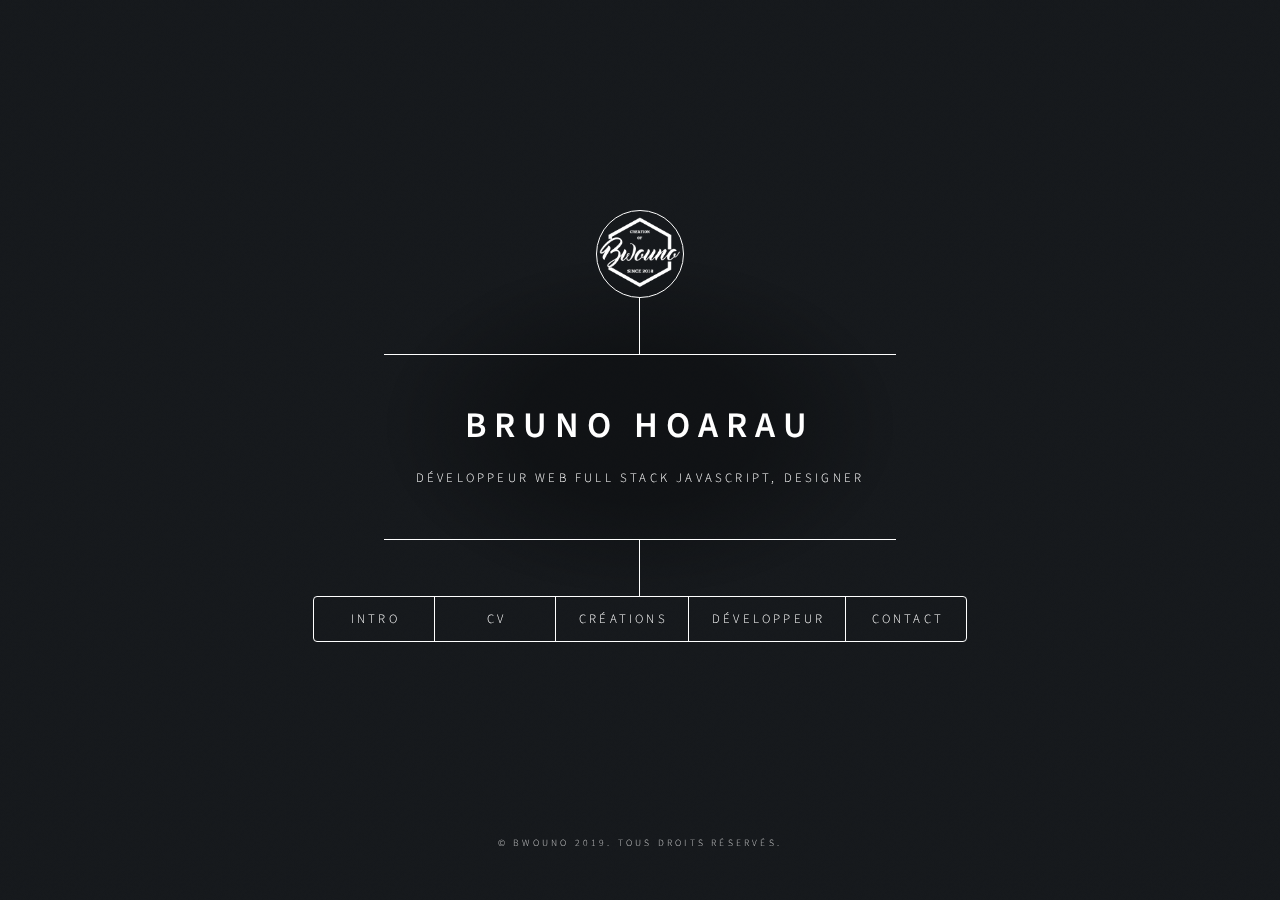
==== commit c62f81c5: "Create Developpeur" ====
--- a/index.html
+++ b/index.html
@@ -1,9 +1,5 @@
 <!DOCTYPE HTML>
-<!--
-	Dimension by HTML5 UP
-	html5up.net | @ajlkn
-	Free for personal and commercial use under the CCA 3.0 license (html5up.net/license)
--->
+
 <html>
 	<head>
 		<title>Bwouno</title>
@@ -32,8 +28,8 @@
 								<li><a href="#intro">Intro</a></li>
 								<li><a href="#work">CV</a></li>
 								<li><a href="#about">Créations</a></li>
+								<li><a href="#language">Développeur</a></li>
 								<li><a href="#contact">Contact</a></li>
-								<!--<li><a href="#elements">Elements</a></li>-->
 							</ul>
 						</nav>
 					</header>
@@ -68,6 +64,26 @@
 								<span class="image main"><img src="https://i.imgur.com/ZtAD7l5.png" alt="" /></span>
 								<span class="image main"><img src="https://i.imgur.com/6vfLPSN.jpg" alt="" /></span>
 
+							</article>
+
+						<!-- Développeur -->
+							<article id="language">
+								<h2 class="major">Développeur</h2>
+								<span class="image main"><img src="https://i.imgur.com/2eFQqP8.jpg" alt="" /></span>
+								<span class="image main"><img src="https://i.imgur.com/jaICgso.png" alt="" /></span>
+								<span class="image main"><img src="https://i.imgur.com/MYtiCTj.png" alt="" /></span>
+								<span class="image main"><img src="https://i.imgur.com/iuw25Jo.jpg" alt="" /></span>
+								<span class="image main"><img src="https://i.imgur.com/nXLlvOY.png" alt="" /></span>
+								<span class="image main"><img src="https://i.imgur.com/DbI7EFR.png" alt="" /></span>
+								<span class="image main"><img src="https://i.imgur.com/hPNy9cv.png" alt="" /></span>
+								<span class="image main"><img src="https://i.imgur.com/xwq9j5Q.jpg" alt="" /></span>
+								<span class="image main"><img src="https://i.imgur.com/R8a1a9q.jpg" alt="" /></span>
+								<span class="image main"><img src="https://i.imgur.com/6gxFUW6.jpg" alt="" /></span>
+								<span class="image main"><img src="https://i.imgur.com/Kg6jjOf.png" alt="" /></span>
+								<span class="image main"><img src="https://i.imgur.com/8Qjc49l.jpg" alt="" /></span>
+								<span class="image main"><img src="https://i.imgur.com/llaa9XJ.png" alt="" /></span>
+								<span class="image main"><img src="https://i.imgur.com/V6hHdn4.png" alt="" /></span>
+	
 							</article>
 
 						<!-- Contact -->
--- a/assets/css/noscript.css
+++ b/assets/css/noscript.css
@@ -1,8 +1,4 @@
-/*
-	Dimension by HTML5 UP
-	html5up.net | @ajlkn
-	Free for personal and commercial use under the CCA 3.0 license (html5up.net/license)
-*/
+
 
 /* BG */
 
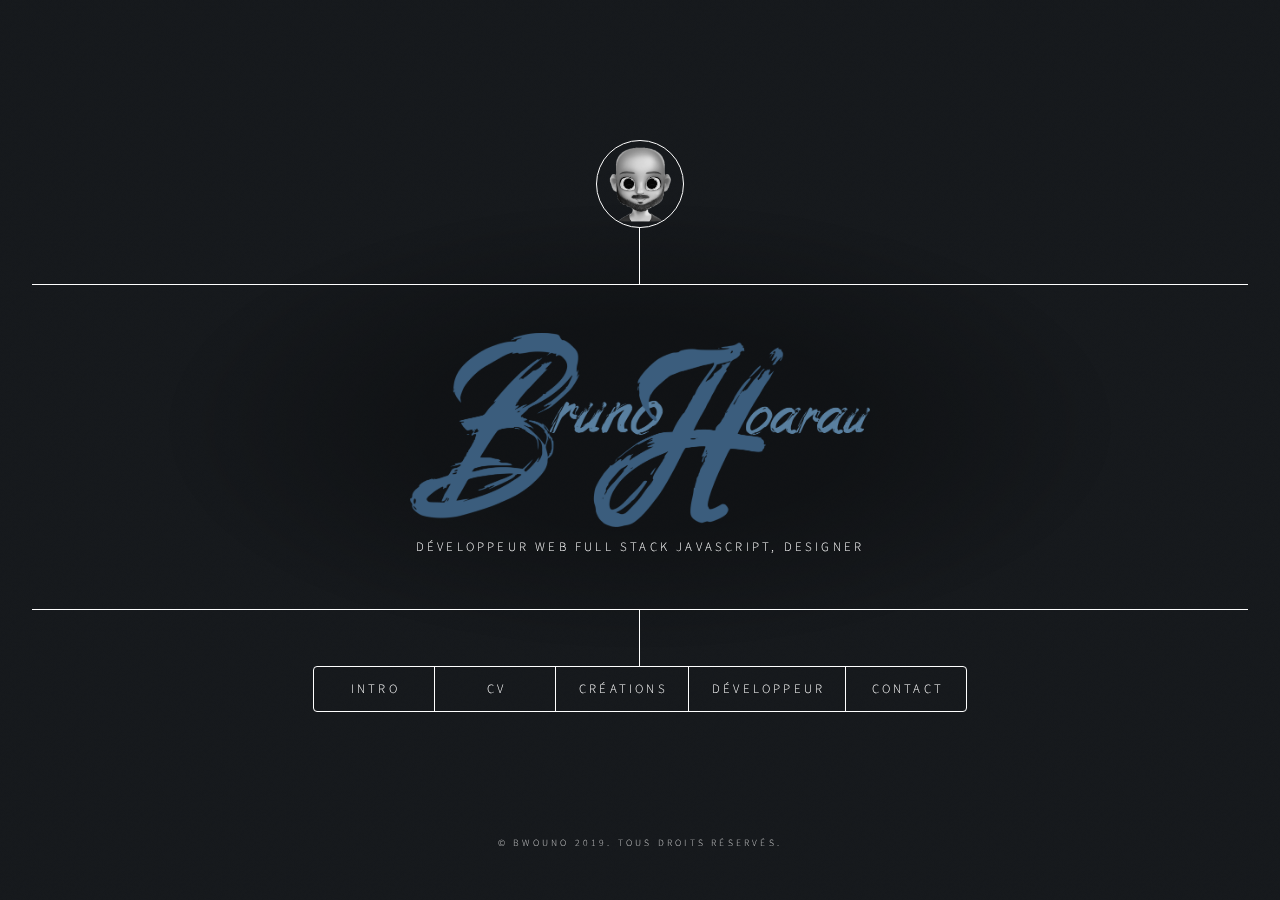
==== commit c169f92e: "Modification Logo and Avatar" ====
--- a/index.html
+++ b/index.html
@@ -15,11 +15,11 @@
 				<!-- Header -->
 					<header id="header">
 						<div class="logo">
-							<img class="bwouno" src="images/bwouno.png" alt="logo" />
+							<img class="avatar" src="images/Avatar.png" alt="logo" />
 						</div>
 						<div class="content">
 							<div class="inner">
-								<h1>Bruno Hoarau</h1>
+								<img class="bwouno" src="images/Logo.png" alt="logo" />
 								<p>Développeur Web Full Stack Javascript, Designer</p>
 							</div>
 						</div>
@@ -61,7 +61,7 @@
 								<span class="image main"><img src="https://i.imgur.com/LI7uKF0.png" alt="" /></span>
 								<span class="image main"><img src="https://i.imgur.com/AqNNa9i.png" alt="" /></span>
 								<span class="image main"><img src="https://i.imgur.com/81DN64m.png" alt="" /></span>
-								<span class="image main"><img src="https://i.imgur.com/ZtAD7l5.png" alt="" /></span>
+								<span class="image main"><img src="images/Logo.png" alt="" /></span>
 								<span class="image main"><img src="https://i.imgur.com/6vfLPSN.jpg" alt="" /></span>
 
 							</article>
--- a/assets/css/main.css
+++ b/assets/css/main.css
@@ -76,8 +76,13 @@
 	appearance: none;
 }
 
+img.avatar {
+		width: 100%;
+		margin-left: 2px;
+}
+
 img.bwouno {
-    width: 100%;
+	width: 40%;
 }
 
 /* Basic */
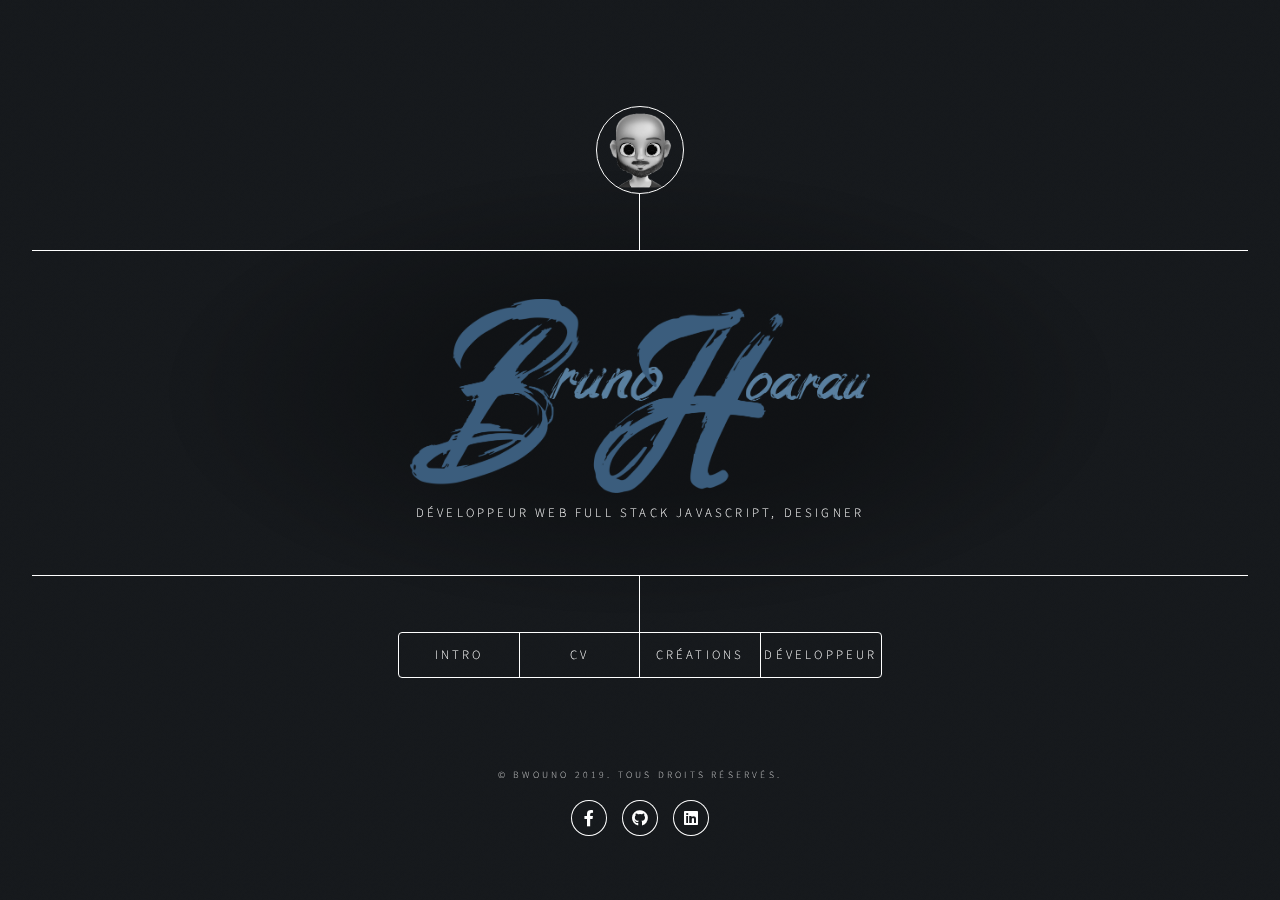
==== commit f6d23f02: "Create réseau" ====
--- a/index.html
+++ b/index.html
@@ -29,7 +29,6 @@
 								<li><a href="#work">CV</a></li>
 								<li><a href="#about">Créations</a></li>
 								<li><a href="#language">Développeur</a></li>
-								<li><a href="#contact">Contact</a></li>
 							</ul>
 						</nav>
 					</header>
@@ -86,36 +85,6 @@
 	
 							</article>
 
-						<!-- Contact -->
-							<article id="contact">
-								<h2 class="major">Contact</h2>
-								<form method="post" action="#">
-									<div class="fields">
-										<div class="field half">
-											<label for="name">Name</label>
-											<input type="text" name="name" id="name" />
-										</div>
-										<div class="field half">
-											<label for="email">Email</label>
-											<input type="text" name="email" id="email" />
-										</div>
-										<div class="field">
-											<label for="message">Message</label>
-											<textarea name="message" id="message" rows="4"></textarea>
-										</div>
-									</div>
-									<ul class="actions">
-										<li><input type="submit" value="Send Message" class="primary" /></li>
-										<li><input type="reset" value="Reset" /></li>
-									</ul>
-								</form>
-								<ul class="icons">
-									<li><a href="https://www.facebook.com/bwouno" class="icon brands fa-facebook-f"><span class="label">Facebook</span></a></li>
-									<li><a href="https://github.com/Bwouno" class="icon brands fa-github"><span class="label">GitHub</span></a></li>
-									<li><a href="https://www.linkedin.com/in/bruno-hoarau-dev-web-full-stack-893066137/" class="icon brands fa-linkedin"><span class="label">Linkedin</span></a></li>
-								</ul>
-							</article>
-
 						<!-- Elements -->
 							<article id="elements">
 								<h2 class="major">Elements</h2>
@@ -247,6 +216,11 @@
 				<!-- Footer -->
 					<footer id="footer">
 						<p class="copyright">&copy; Bwouno 2019. Tous droits réservés.</p>
+						<ul class="icons">
+							<li><a href="https://www.facebook.com/bwouno" target="_blank" class="icon brands fa-facebook-f"><span class="label">Facebook</span></a></li>
+							<li><a href="https://github.com/Bwouno"  target="_blank" class="icon brands fa-github"><span class="label">GitHub</span></a></li>
+							<li><a href="https://www.linkedin.com/in/bruno-hoarau-dev-web-full-stack-893066137/" target="_blank" class="icon brands fa-linkedin"><span class="label">Linkedin</span></a></li>
+						</ul>
 					</footer>
 
 			</div>
--- a/assets/css/main.css
+++ b/assets/css/main.css
@@ -931,6 +931,7 @@
 				line-height: 2.25rem;
 				text-align: center;
 				width: 2.25rem;
+				top: 1rem;
 			}
 
 				ul.icons li a:hover {
@@ -1375,7 +1376,7 @@
 					min-width: 7.5rem;
 					height: 2.75rem;
 					line-height: 2.75rem;
-					padding: 0 1.25rem 0 1.45rem;
+					padding: -1 1.25rem 0 1.45rem;
 					text-transform: uppercase;
 					letter-spacing: 0.2rem;
 					font-size: 0.8rem;
